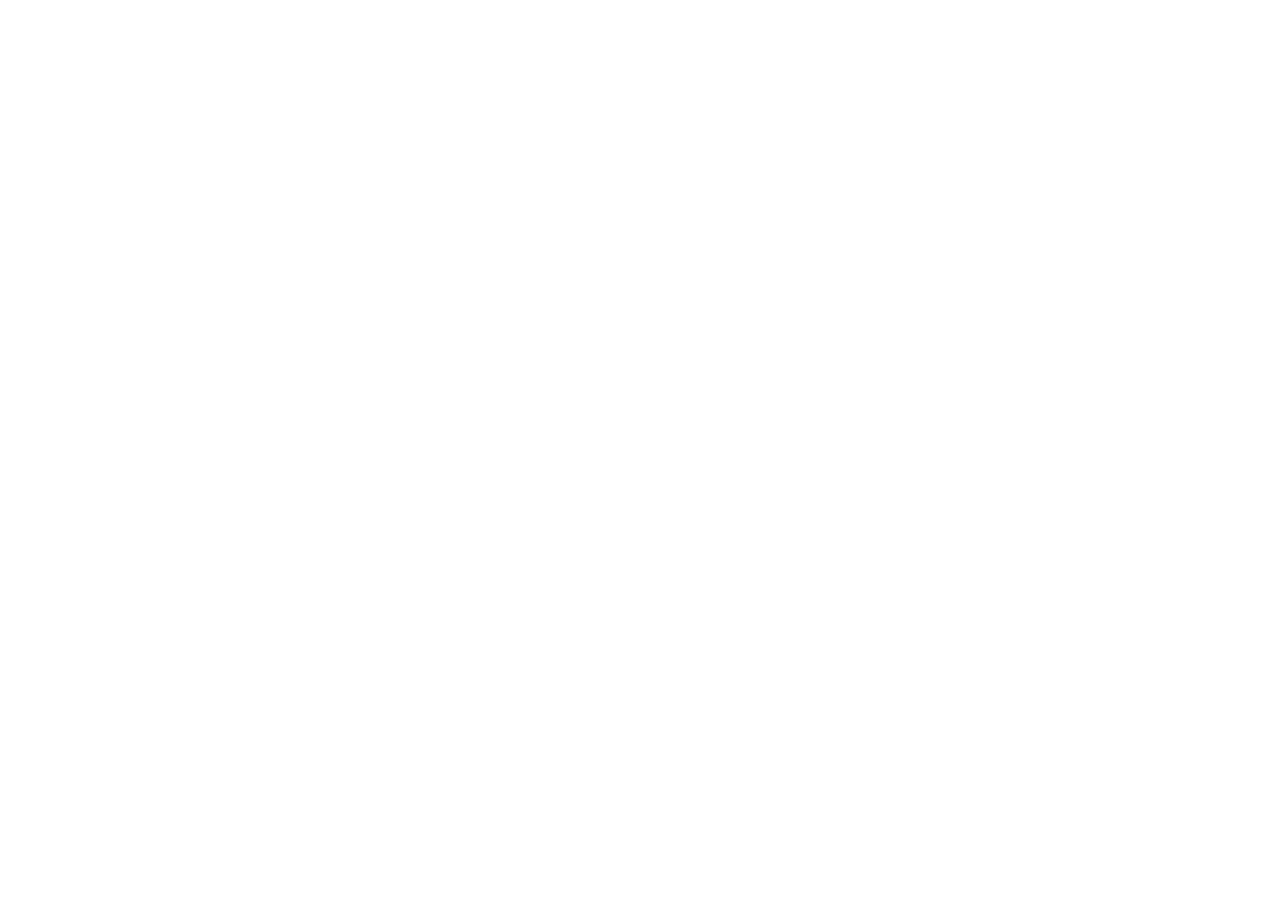
==== Week-17/Day-2/Activity-1/index.html @ d4a6b33a "Class activity set up" ====
<html>
<head>
  <title>USPS Style Guide</title>
  <link href="css/style.css" rel="stylesheet" type="text/css">
</head>
<body>
<!-- Header section here -->

<!-- Color Palette section -->

<!-- Typography Section -->

<!-- UI Elements Section -->

<!-- Imagery Section -->
</body>
</html>
---- Week-17/Day-2/Activity-1/css/style.css ----
/*  Hi! your going to write styles here in the next couple activities. */
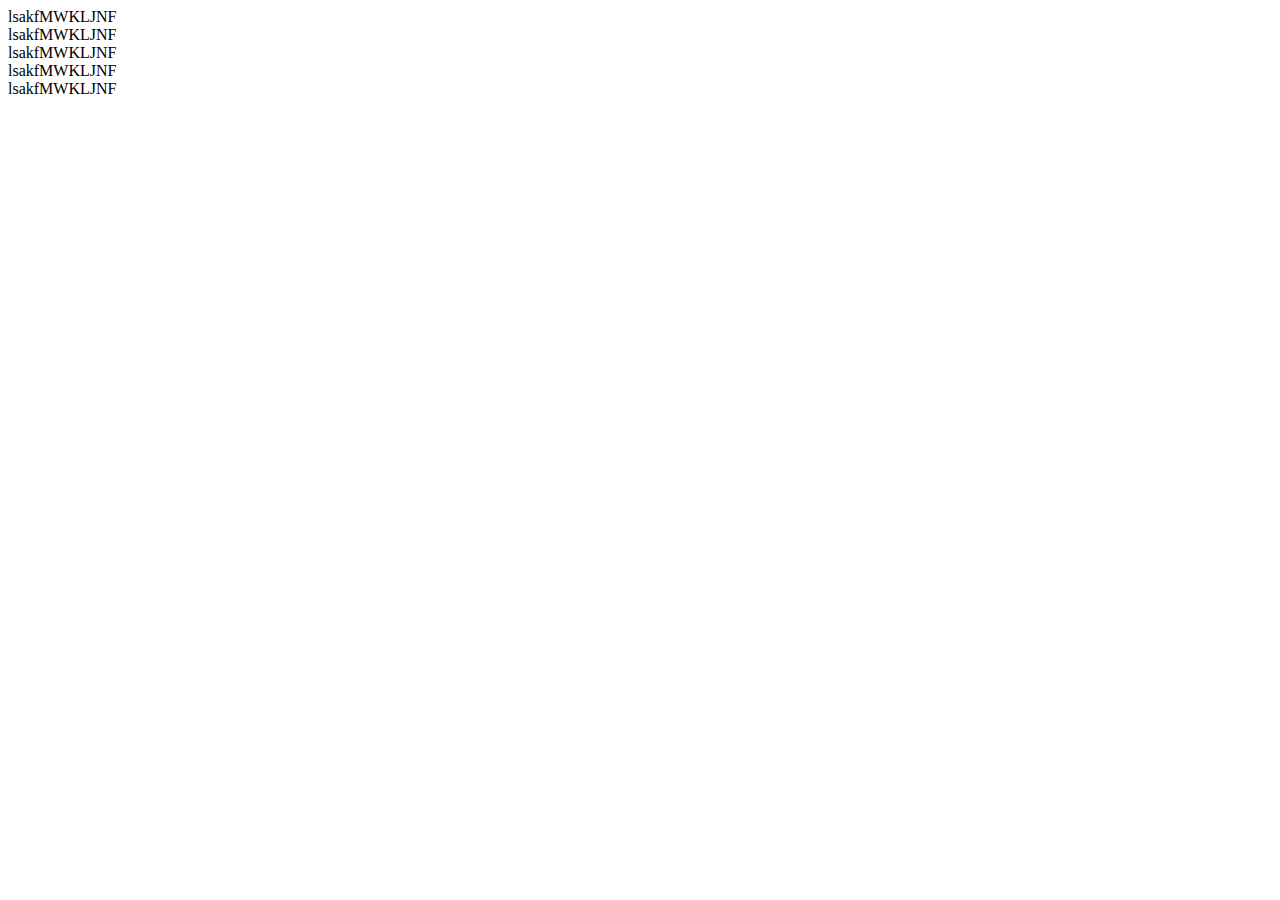
==== commit be3c30e0: "Adding in class files" ====
--- a/Week-17/Day-2/Activity-1/index.html
+++ b/Week-17/Day-2/Activity-1/index.html
@@ -1,17 +1,21 @@
 <html>
-<head>
-  <title>USPS Style Guide</title>
-  <link href="css/style.css" rel="stylesheet" type="text/css">
-</head>
-<body>
-<!-- Header section here -->
+    <head>
+        <title>USPS Style Guide</title>
+        <link href="css/style.css" rel="stylesheet" type="text/css" />
+    </head>
+    <body>
+        <!-- Header section here -->
+        <div>
+            lsakfMWKLJNF
+            <div>lsakfMWKLJNF</div>
+            <div>lsakfMWKLJNF</div>
+            <div>lsakfMWKLJNF</div>
+            <div>lsakfMWKLJNF</div>
+        </div>
+        <!-- Typography Section -->
 
-<!-- Color Palette section -->
+        <!-- UI Elements Section -->
 
-<!-- Typography Section -->
-
-<!-- UI Elements Section -->
-
-<!-- Imagery Section -->
-</body>
+        <!-- Imagery Section -->
+    </body>
 </html>
